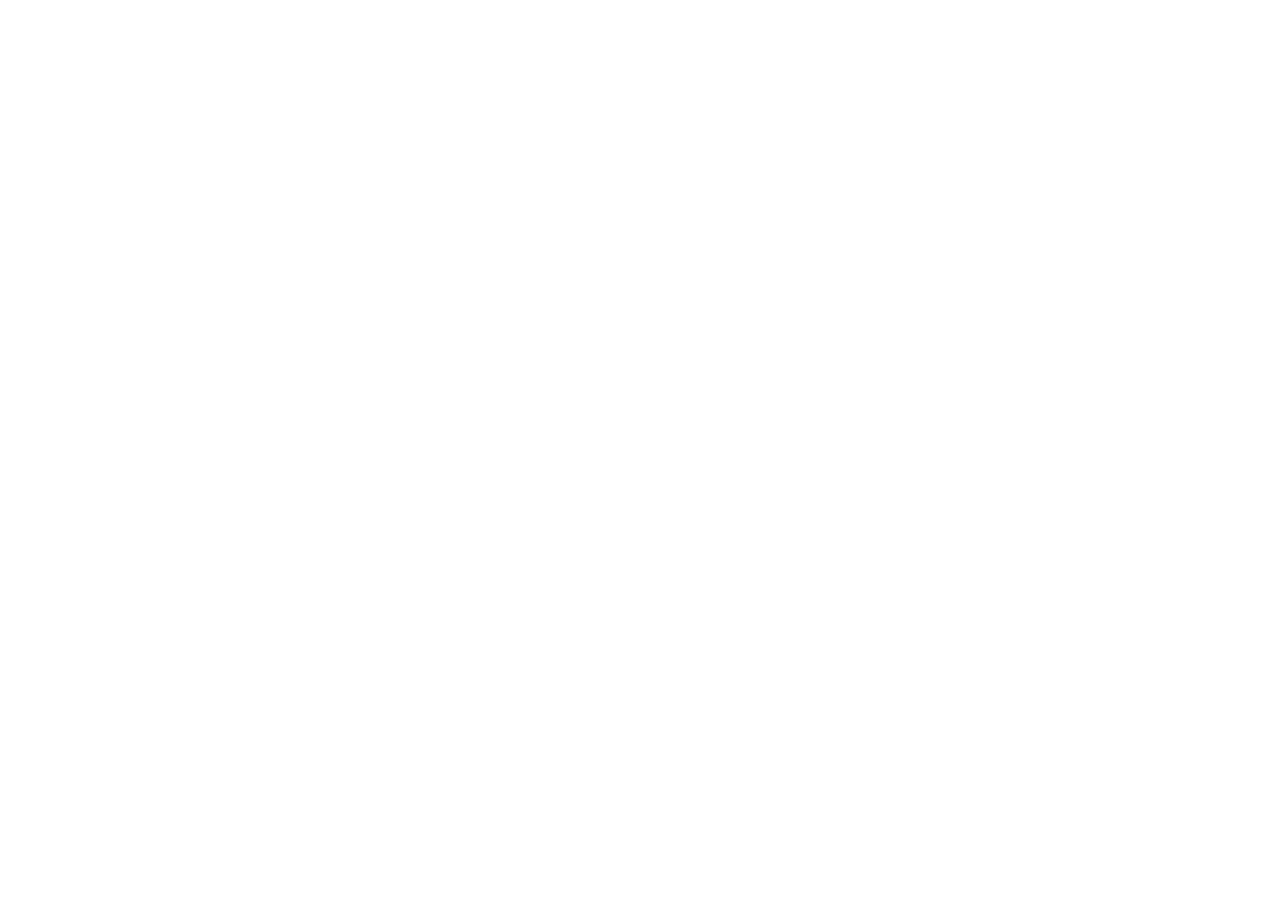
==== ui-index.html @ 7baf9071 "scaffolding" ====
<!DOCTYPE html>
<html lang="en">
<head>
  <meta charset="UTF-8">
  <title></title>
  <meta name="viewport" content="width=device-width, initial-scale=1">
  <link rel="stylesheet" href="ui-base.css">
  <link rel="stylesheet" href="ui-layout.css">
</head>
<body>
 <div class="abcd">

 </div>
 <div class="efgh">

 </div>
 <div class="i">

 </div>
</body>
</html>
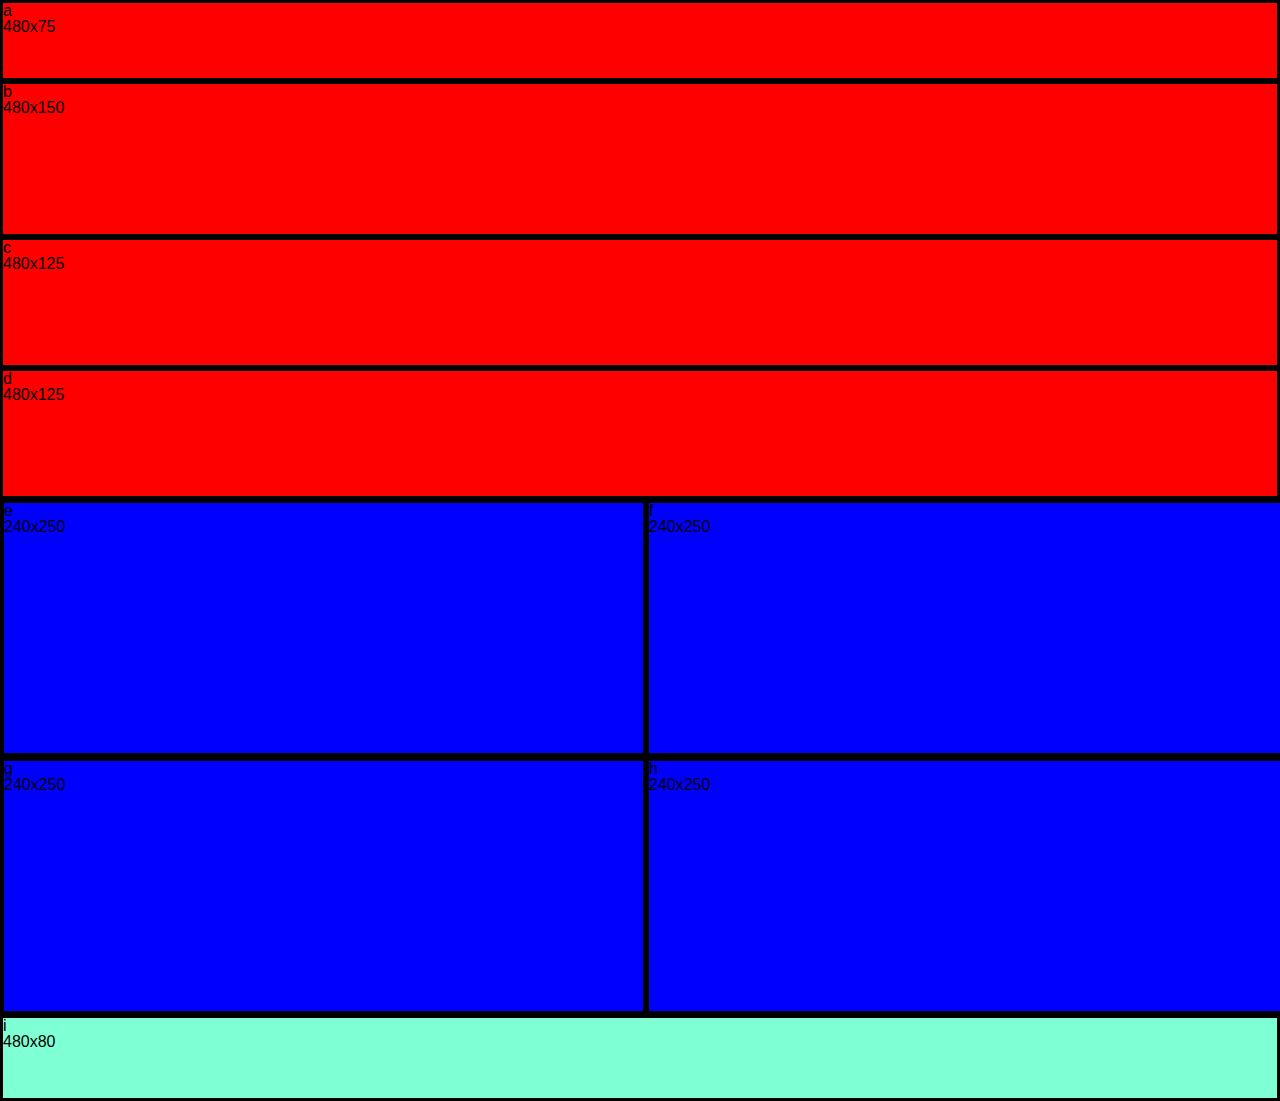
==== commit 50cae5e1: "Mobile view is done" ====
--- a/ui-index.html
+++ b/ui-index.html
@@ -4,18 +4,54 @@
   <meta charset="UTF-8">
   <title></title>
   <meta name="viewport" content="width=device-width, initial-scale=1">
-  <link rel="stylesheet" href="ui-base.css">
-  <link rel="stylesheet" href="ui-layout.css">
+  <link rel="stylesheet" href="vendor/reset.css">
+  <link rel="stylesheet" href="styles/ui-base.css">
+  <link rel="stylesheet" href="styles/ui-layout.css">
 </head>
 <body>
- <div class="abcd">
+ <div class="abcd" id="a">
+   <p>a</p>
+   <p class="dims">480x75</p>
+ </div>
+ <div class="abcd" id="b">
+  <p>b</p>
+  <p class="dims">480x150</p>
+ </div>
+ <div class="abcd" id="c">
+  <p>c</p>
+  <p class="dims">480x125</p>
+ </div>
+ <div class="abcd" id="d">
+  <p>d</p>
+  <p class="dims">480x125</p>
+ </div>
+ 
+<div class="container1">
+  <div class="efgh"  id="e">
+    <p>e</p>
+    <p class="dims">240x250</p>
+  </div>
+  <div class="efgh"  id="f">
+    <p>f</p>
+    <p class="dims">240x250</p>
+  </div>
+</div> 
+<div class="container2"> 
+  <div class="efgh" class="row2" id="g">
+    <p>g</p>
+    <p class="dims">240x250</p>
+  </div>
+  <div class="efgh" class="row2" id="h">
+    <p>h</p>
+    <p class="dims">240x250</p>
+  </div>
+</div>
 
- </div>
- <div class="efgh">
 
- </div>
- <div class="i">
 
+  <div id="i">
+  <p>i</p>
+  <p class="dims">480x80</p>
  </div>
 </body>
 </html>--- a/styles/ui-base.css
+++ b/styles/ui-base.css
@@ -0,0 +1,8 @@
+p {
+    font-family: sans-serif;
+}
+
+div {
+    border: solid, 1px;
+
+}--- a/styles/ui-layout.css
+++ b/styles/ui-layout.css
@@ -0,0 +1,90 @@
+/* mobile first view */
+
+    .container1 {
+        max-width:100%;
+        display:flex;
+    }
+
+    .container2 {
+        max-width:100%;
+        display:flex;  
+    }
+
+    .abcd {
+        max-width: 100%;
+        min-width:480px;
+        background-color: rgb(30, 255, 0);
+        border: solid;
+    }
+
+    .efgh {
+        position:inline-flex;
+        max-width: 100%;
+        min-width:250px;
+        background-color: blue;
+        border: solid;
+    }
+
+    
+    #a {
+        min-height: 75px;
+    }
+    
+    #b {
+        min-height: 150px;
+    }
+    
+    #c {
+        min-height: 125px;
+    }
+    
+    #d {
+        min-height: 125px;
+    }
+    
+    #e {
+        min-height: 250px;
+        min-width:50%;
+        float: left;
+    }
+    
+    #f {
+        min-height: 250px;
+        min-width: 50%;
+        float:right;
+    }
+    
+    #g {
+        min-height: 250px;
+        min-width: 50%;
+        float:left;
+    }
+    
+    #h {
+        min-height: 250px;
+        min-width: 50%;
+        float:right;
+    }
+    
+    
+    #i {
+        position: block;
+        max-width: 100%;
+        min-width: 480px;
+        min-height:80px;
+        background-color: aquamarine;
+        border: solid;
+    }
+
+
+@media only screen and (min-width: 768px){
+
+
+    .abcd {
+        background-color: red;
+        border: solid;
+        
+    }
+
+
+}
